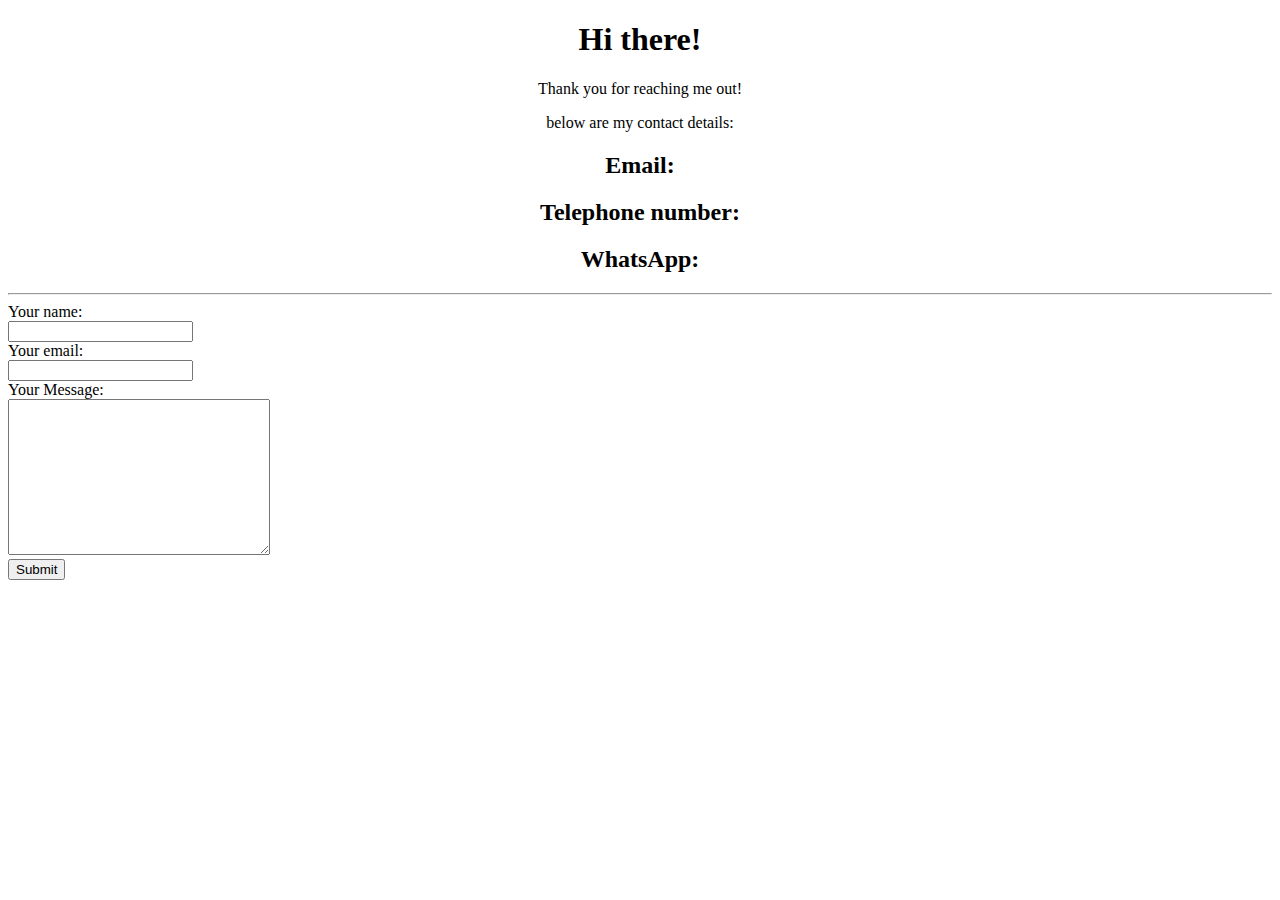
==== contactPage.html @ 6b75a88b "Initial Reposit" ====
<!DOCTYPE html>
<html lang="en">
<head>
    <meta charset="UTF-8">
    <meta name="viewport" content="width=device-width, initial-scale=1.0">
    <title>Contact</title>
</head>
<body>
    <center>

        <h1>Hi there!</h1>
        <p>Thank you for reaching me out!</p>
        <p>below are my contact details:</p>

        <h2>Email: </h2>
        <h2>Telephone number: </h2>
        <h2>WhatsApp: </h2>

    </center>  
    <hr>
    <form action="mailto: adrian.strathmore.edu" method="post" enctype="text/plain"> 
        <label >Your name: </label><br>
        <input type="text" name="yourName" value=""><br>
        <label > Your email:</label><br>
        <input type="email" name="yourEmail" id=""> <br>
        <label> Your Message: </label> <br>
        <textarea name="yourMessage"  cols="30" rows="10"></textarea> <br>
        <input type="submit" name="">
        
    </form>

</body>
</html>
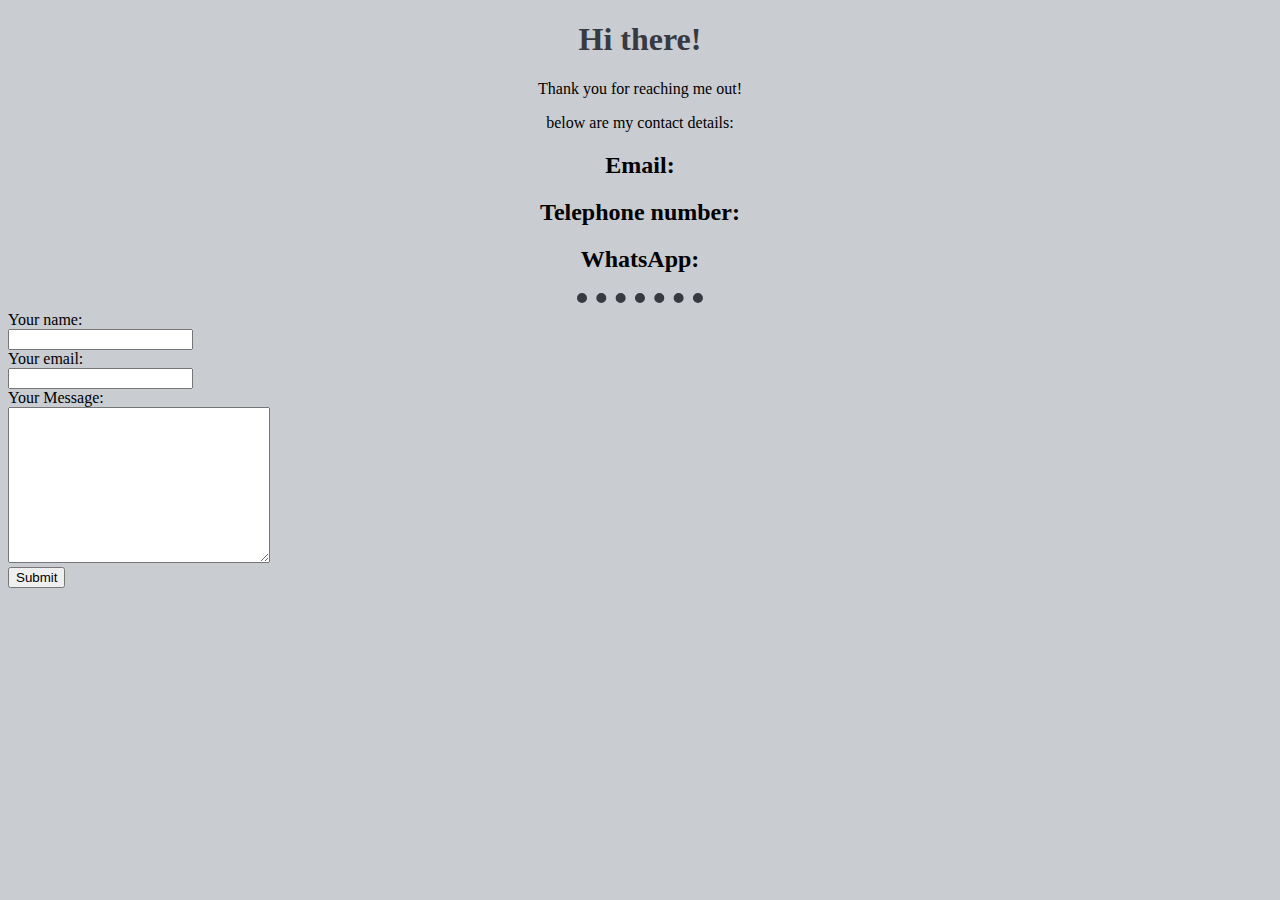
==== commit 3252a221: "lesson 66, so far so good." ====
--- a/contactPage.html
+++ b/contactPage.html
@@ -4,6 +4,7 @@
     <meta charset="UTF-8">
     <meta name="viewport" content="width=device-width, initial-scale=1.0">
     <title>Contact</title>
+    <link rel="stylesheet" href="CSS/styles.css">
 </head>
 <body>
     <center>
--- a/CSS/styles.css
+++ b/CSS/styles.css
@@ -0,0 +1,32 @@
+body
+{
+ background-color:#c9ccd1;
+ 
+}
+hr
+{
+ border-color: #373a40;
+ border-style: none;
+ border-top-style: dotted;
+ border-width: 10px;
+ width: 10%;
+}
+img
+{
+    
+ height: 250px;
+}
+h1{
+    color: #373a40; 
+}
+h3{
+    color: #373a40;
+}
+#Title
+{
+font-family: 'Gill Sans', 'Gill Sans MT', Calibri, 'Trebuchet MS', sans-serif;
+}
+
+.Circular{
+    border-radius: 100%;
+}